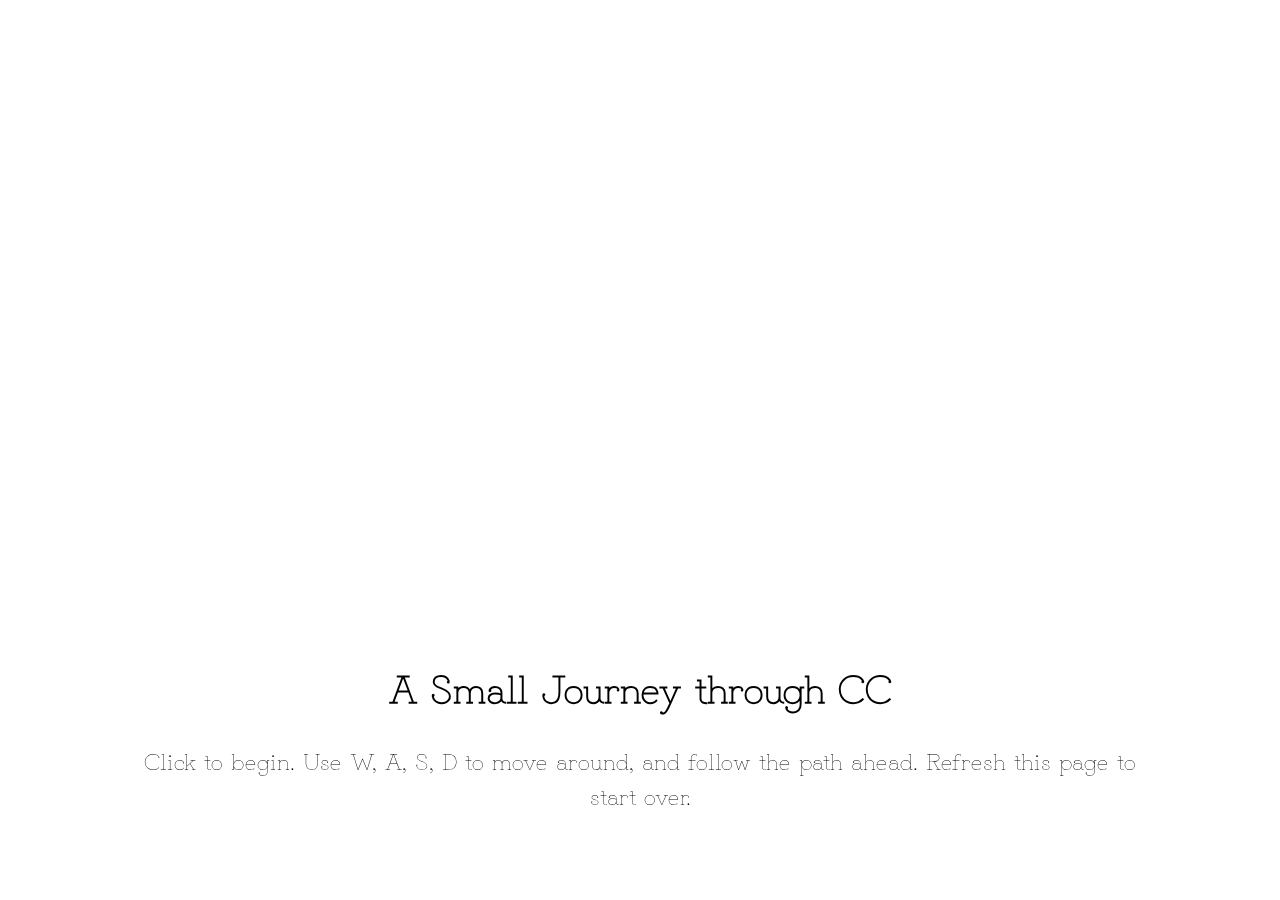
==== random/cc-project-i/index.html @ 463ca91e "Add CC Project I" ====
<!DOCTYPE html>
<html lang="en">
<head>
    <meta charset="UTF-8">
    <meta name="viewport" content="width=device-width, initial-scale=1.0">
    
    <title>CC Project</title>

    <link rel="preconnect" href="https://fonts.googleapis.com">
    <link rel="preconnect" href="https://fonts.gstatic.com" crossorigin>
    <link href="https://fonts.googleapis.com/css2?family=Grandiflora+One&family=Lato:ital,wght@0,100;0,300;0,400;0,700;1,300;1,400&family=Montserrat:ital,wght@0,100;0,200;0,300;0,400;0,500;0,600;0,700;0,800;1,100;1,200;1,300;1,400;1,500;1,600&family=Open+Sans:ital,wght@0,300;0,400;0,500;0,700;1,400&display=swap" rel="stylesheet">

    <style>
        body {
            margin: 0;
        }

        #container { 
            z-index: 0;
        }

        #text {
            width: 80%;
            height: 30vh;
            position: absolute;
            bottom: 0;
            left: 10%;
            z-index: 10;
            text-align: center;
            font-family: 'Grandiflora One', sans-serif;
        }

        #text h1 {
            font-size: 2.5rem;
            transition: 0.25s opacity;
        }

        #text p {
            font-size: 1.5rem;
            transition: 0.25s opacity;
        }
    </style>
  <script type="module" crossorigin src="./assets/index-AXoiMAlP.js"></script>
</head>
<body>
    <div id="container"></div>
    <div id="text">
        <h1 id="top-text">A Small Journey through CC</h1>
        <p id="bottom-text">Click to begin. Use W, A, S, D to move around, and follow the path ahead. Refresh this page to start over.</p>
        <p id="help-text"></p>
    </div>
</body>
</html>
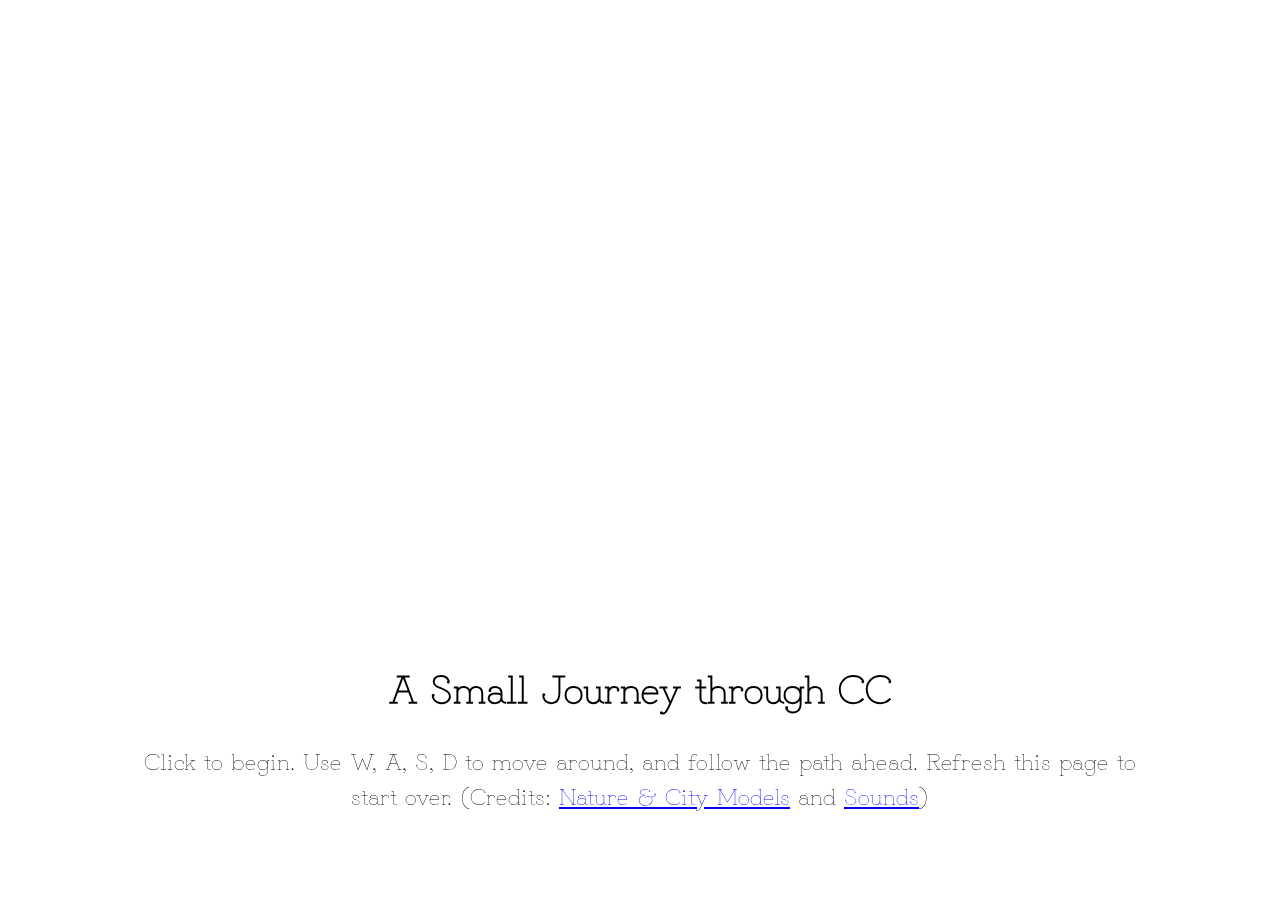
==== commit 2312d631: "Add credits for CC Project 1" ====
--- a/random/cc-project-i/index.html
+++ b/random/cc-project-i/index.html
@@ -46,7 +46,7 @@
     <div id="container"></div>
     <div id="text">
         <h1 id="top-text">A Small Journey through CC</h1>
-        <p id="bottom-text">Click to begin. Use W, A, S, D to move around, and follow the path ahead. Refresh this page to start over.</p>
+        <p id="bottom-text">Click to begin. Use W, A, S, D to move around, and follow the path ahead. Refresh this page to start over. (Credits: <a href='https://quaternius.com'>Nature & City Models</a> and <a href='https://freesound.org/people/InspectorJ/sounds/403006/'>Sounds</a>)
         <p id="help-text"></p>
     </div>
 </body>
